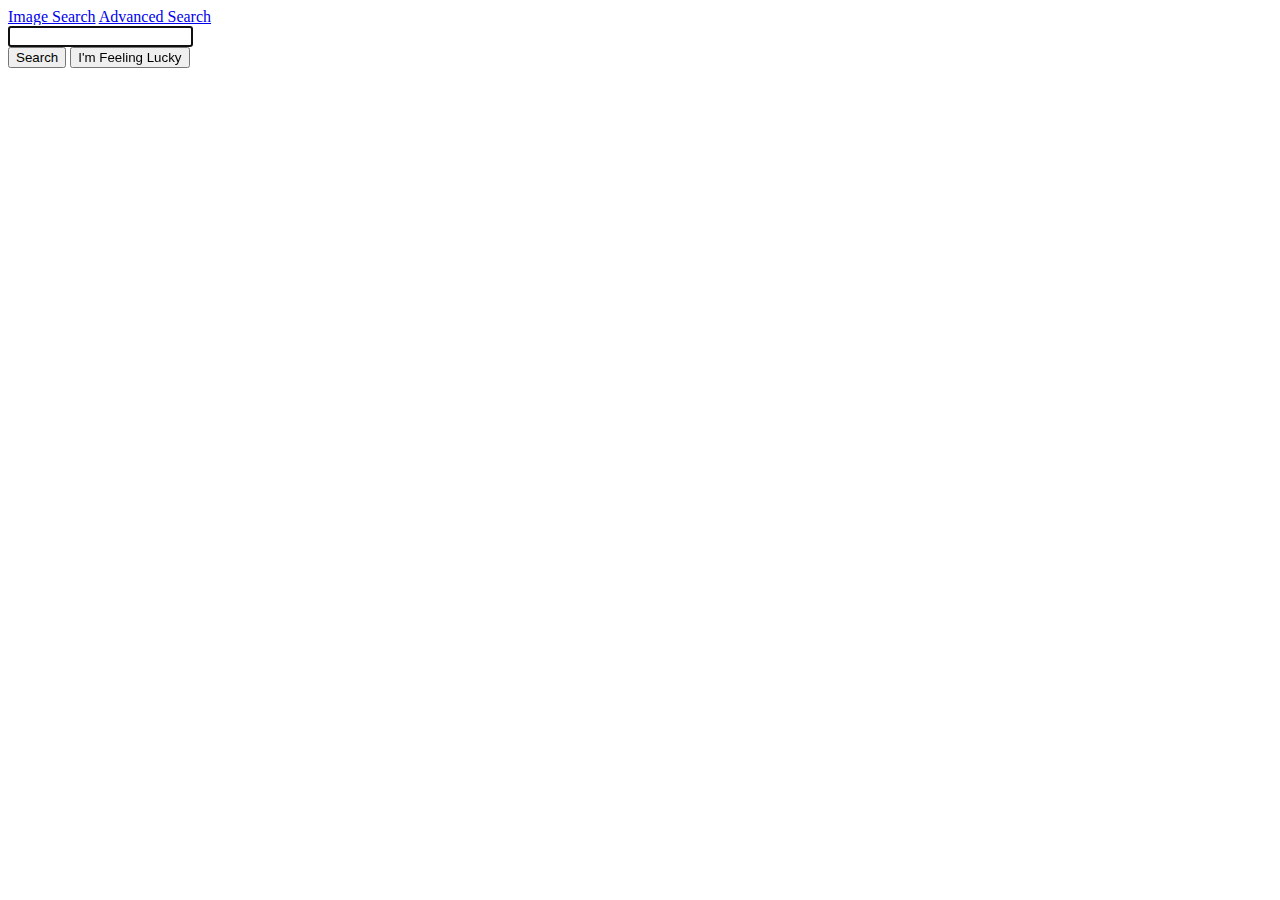
==== index.html @ ca1fdaf0 "test" ====
<!DOCTYPE html>
<html lang="en">
    <head>
        <title>Search</title>
	    <link rel="stylesheet" href="styles.css">
        <meta name="viewport" content="width=device-width, initial-scale=1.0">
    </head>
    <body>
        <header>
            <a href="image.html">Image Search</a>
            <a href="advanced.html">Advanced Search</a>
        </header>
        <div class="center">
            <div class="input">
            <form action="https://google.com/search">
                <input type="text" name="q" autofocus>
            </div>
            <div class="inline">
                <input type="submit" value="Search">
                <input type="submit" name="btnI" value="I'm Feeling Lucky">
            </div>
        </div>
        </form>
    </body>
</html>
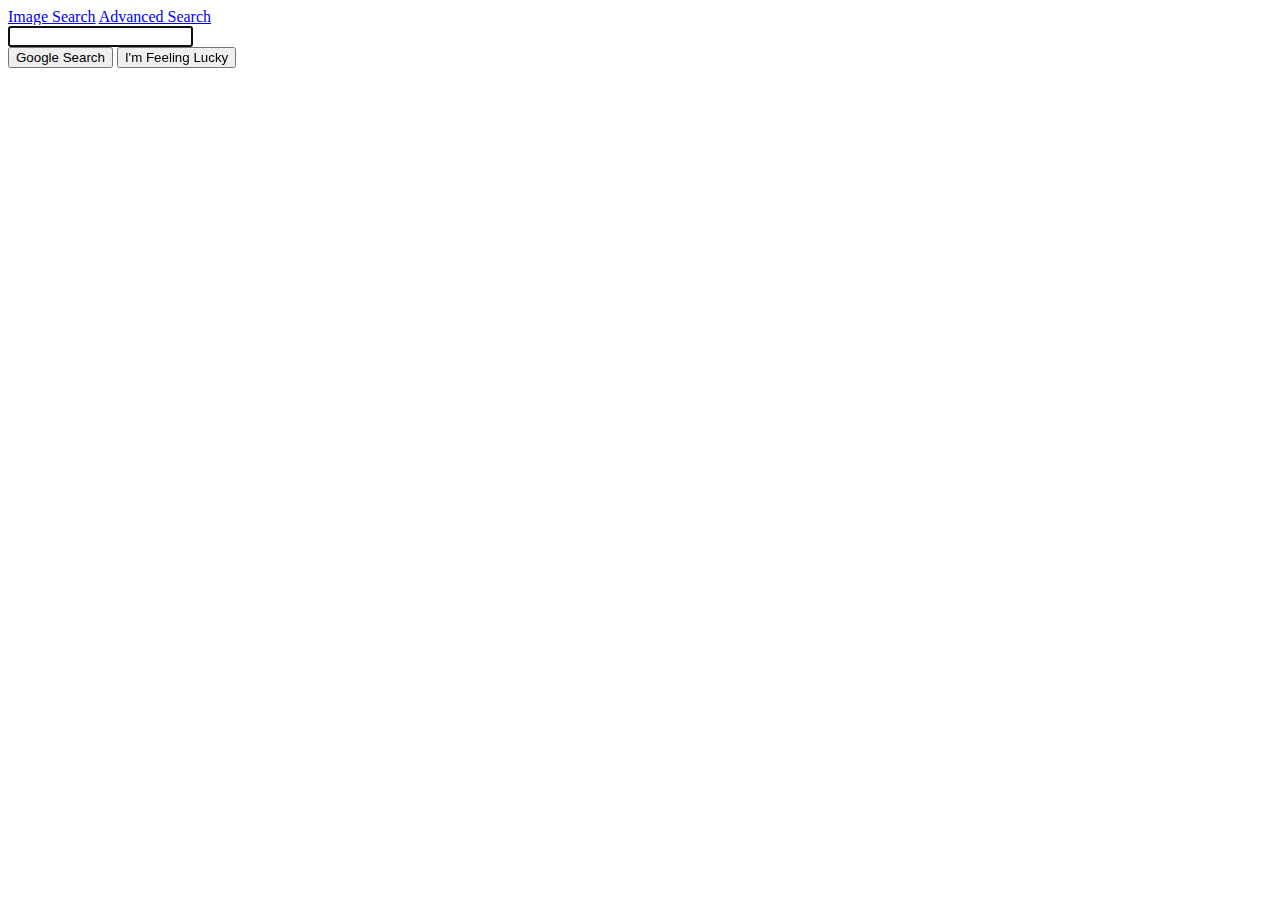
==== commit a3a6a589: "final" ====
--- a/index.html
+++ b/index.html
@@ -16,7 +16,7 @@
                 <input type="text" name="q" autofocus>
             </div>
             <div class="inline">
-                <input type="submit" value="Search">
+                <input type="submit" value="Google Search">
                 <input type="submit" name="btnI" value="I'm Feeling Lucky">
             </div>
         </div>
